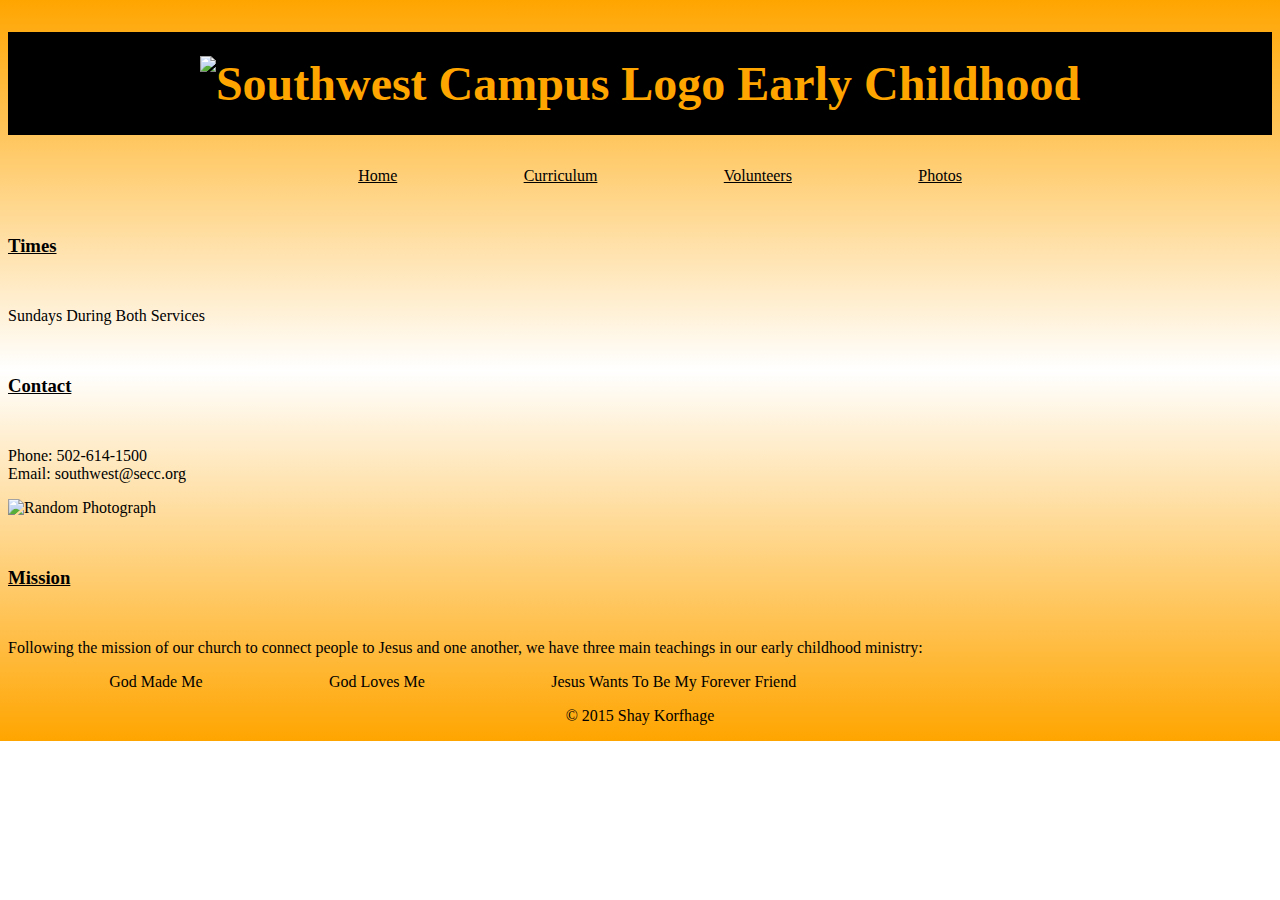
==== index.html @ 98e57353 "Update index.html" ====
<!DOCTYPE html>
<html>
  <head>
        <meta charset="utf-8">
      <title>SECC Southwest Early Childhood Program</title>
        <link rel="stylesheet" href="main.css">
    </head>
    <body>
       <header>
        <h1>
        <img class="logo" src="Imgs/logo.png" alt="Southwest Campus Logo">
        Early Childhood</h1>    
        <nav>
            <ul>
                <li><a href="index.html">Home</a></li>
                <li><a href="curriculum.html">Curriculum</a></li>
                <li><a href="volunteers.html">Volunteers</a></li>
                <li><a href="photos.html">Photos</a></li>
            </ul>
        </nav>
        </header>
        <section>
            <div class="about">
                <h3>Times</h3>
                <p>Sundays During Both Services</p>
                <h3>Contact</h3>
                <p>Phone: 502-614-1500<br>
                    Email: southwest@secc.org
                </p>
                
            </div>
             <img class="random" src="Imgs/20150704_201305.jpg" width="250px" height="175px" alt="Random Photograph">
              <div class="mission">
                  <h3>Mission</h3>
            <p>Following the mission of our church to connect people to Jesus and one another, we have three main teachings in our early childhood ministry:</p>
            <ol>
               <li>God Made Me</li> 
                <li>God Loves Me</li>
                <li>Jesus Wants To Be My Forever Friend </li>   
            </ol>
            </div>
        </section>
        <footer>
          <p>&copy; 2015 Shay Korfhage</p>
      </footer>
    </body>
</html>
---- main.css ----
html {
    background: linear-gradient(orange, white, orange);
    background-repeat: no-repeat;
    background-size: cover;
}

h1 {
    background: black;
    color: orange;
    padding-top: .5em;
    padding-bottom: .5em;
    font-size: 3em;
    text-align: center;
} 

a:link {    
    color: black;
}

a:visited {
    color: black;
}

a:hover {
    color: gray;
}

a:active {
    color: white;
}

ul {
    list-style-type: none;
}

li {
    display: inline;
    padding: 5%
}

nav {
    text-align: center;
}

img {
    border-radius: 25px, 0;
    box-shadow: (10px,20px,30px,black);
}

section {
    font-family: cursive;
}

.logo {
    height: 10px;
}
.leftside {
    float: left;
    margin: 25px;
}

.rightside {
    float: right;
    margin: 25px;
}

footer {
    bottom: 0;
    width: auto;
    text-align: center;
}

.pictures {
    display: inline-block;
}

.volunteers {
    display: inline-block;
    text-align: center;
    margin-left: 1px;
    margin-right: 1px;
}

h3 {
    text-decoration: underline;
    margin-top: 50px;
    margin-bottom: 50px;
}

h2 {
    text-align: center;
}
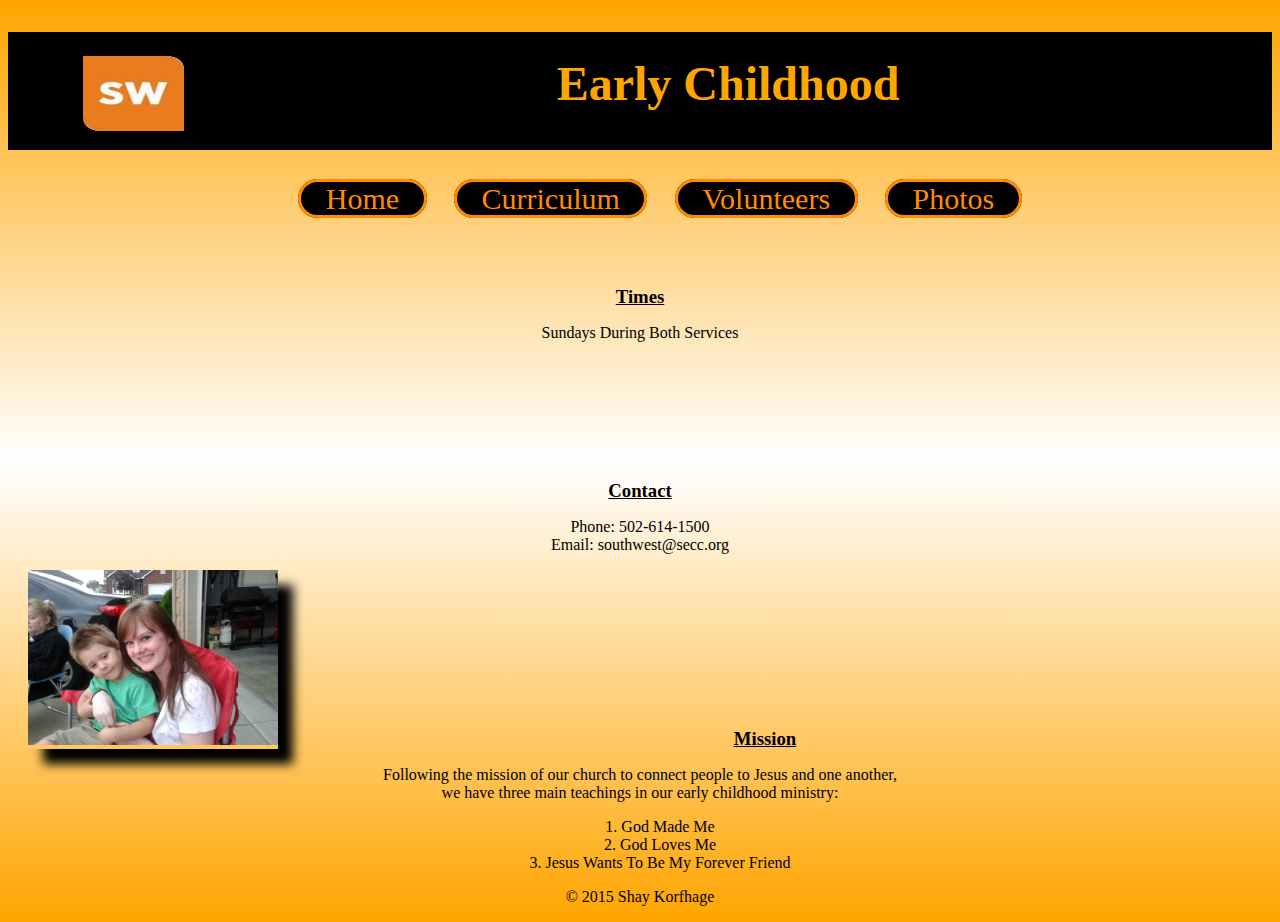
==== commit a536dab9: "Add Lightbox" ====
--- a/index.html
+++ b/index.html
@@ -23,16 +23,21 @@
             <div class="about">
                 <h3>Times</h3>
                 <p>Sundays During Both Services</p>
+                <br><br><br><br>
                 <h3>Contact</h3>
                 <p>Phone: 502-614-1500<br>
                     Email: southwest@secc.org
-                </p>
-                
+                </p>  
             </div>
-             <img class="random" src="Imgs/20150704_201305.jpg" width="250px" height="175px" alt="Random Photograph">
-              <div class="mission">
+            <div class="random">
+             <img src="Imgs/20150704_201305.jpg" width="250px" height="175px" alt="Random Photograph">
+            </div>
+            <p><br><br><br><br><br><br></p>
+              <div class="mission header">
                   <h3>Mission</h3>
-            <p>Following the mission of our church to connect people to Jesus and one another, we have three main teachings in our early childhood ministry:</p>
+            </div>
+            <div class="missioncontent">
+            <p>Following the mission of our church to connect people to Jesus and one another,<br> we have three main teachings in our early childhood ministry:</p>
             <ol>
                <li>God Made Me</li> 
                 <li>God Loves Me</li>
--- a/main.css
+++ b/main.css
@@ -8,17 +8,18 @@
     background: black;
     color: orange;
     padding-top: .5em;
-    padding-bottom: .5em;
+    padding-bottom: .8em;
     font-size: 3em;
     text-align: center;
 } 
 
 a:link {    
-    color: black;
+    color: darkorange;
+    text-decoration: none;
 }
 
 a:visited {
-    color: black;
+    color: darkorange;
 }
 
 a:hover {
@@ -33,13 +34,21 @@
     list-style-type: none;
 }
 
-li {
+nav li {
     display: inline;
-    padding: 5%
+    padding-left:2%;
+    padding-right:2%;
+    border: 3px solid darkorange;
+    background-color: black;
+    border-radius: 25px;
+    margin-left: 10px;
+    margin-right: 10px;
 }
 
 nav {
     text-align: center;
+    font-size: 30px;
+    margin-bottom: 70px;
 }
 
 img {
@@ -49,19 +58,31 @@
 
 section {
     font-family: cursive;
+    margin-left: 20px;
+    margin-right: 20px;
 }
 
 .logo {
-    height: 10px;
+    height: 75px;
+    width: 8%;
+    float: left;
+    margin-left: 75px;
+    vertical-align: middle;
 }
 .leftside {
     float: left;
-    margin: 25px;
+    padding: 100px;
+    clear:left;
+    margin-top: 0px;
+    margin-bottom: 0px;
+    padding-top: 0px;
+    padding-bottom: 0px;
 }
 
 .rightside {
-    float: right;
-    margin: 25px;
+    float:right;
+    padding: 100px;
+    clear: right;
 }
 
 footer {
@@ -72,6 +93,8 @@
 
 .pictures {
     display: inline-block;
+    padding: 10px;
+    font-size: 1em;
 }
 
 .volunteers {
@@ -79,6 +102,12 @@
     text-align: center;
     margin-left: 1px;
     margin-right: 1px;
+}
+
+.volunteers img {
+   border-top-right-radius:  50px;
+    border-bottom-left-radius: 50px;
+    box-shadow: 15px 15px 10px black;
 }
 
 h3 {
@@ -90,3 +119,81 @@
 h2 {
     text-align: center;
 }
+
+#children {
+    transform: rotate(90deg);
+    float: right; 
+}
+
+.group {
+    float: left;
+}
+
+.group, #children {
+    border-top-right-radius:  50px;
+    border-bottom-left-radius: 50px;
+    box-shadow: 15px 15px 10px black;
+    margin: 30px;
+}
+
+.rightfont {
+    float:right;
+}
+
+.leftfont {
+    float:left;
+}
+
+.curriculum {
+    text-align: center;
+}
+
+.missioncontent {
+    list-style-position: inside;
+    text-align:center;
+}
+
+.mission h3 {
+    margin-bottom: 10px;
+    text-align: center;
+}
+
+.random {
+float:left;
+border: black;
+box-shadow: 15px 15px 10px black;
+}
+
+.about h3 {
+    margin-bottom: 10px;
+}
+
+.about {
+    text-align: center;
+}
+
+.pictures {
+    font-size: 20px;
+}
+
+#overlay {
+  background:rgba(0,0,0,0.7);
+  width:100%;
+  height:100%;
+  position:fixed!important;
+  top:0;
+  left:0;
+  display:none;
+  text-align:center;
+}
+
+#overlay img {
+ margin-top: 10%; 
+}
+
+#overlay p {
+ color:white; 
+}
+
+
+
